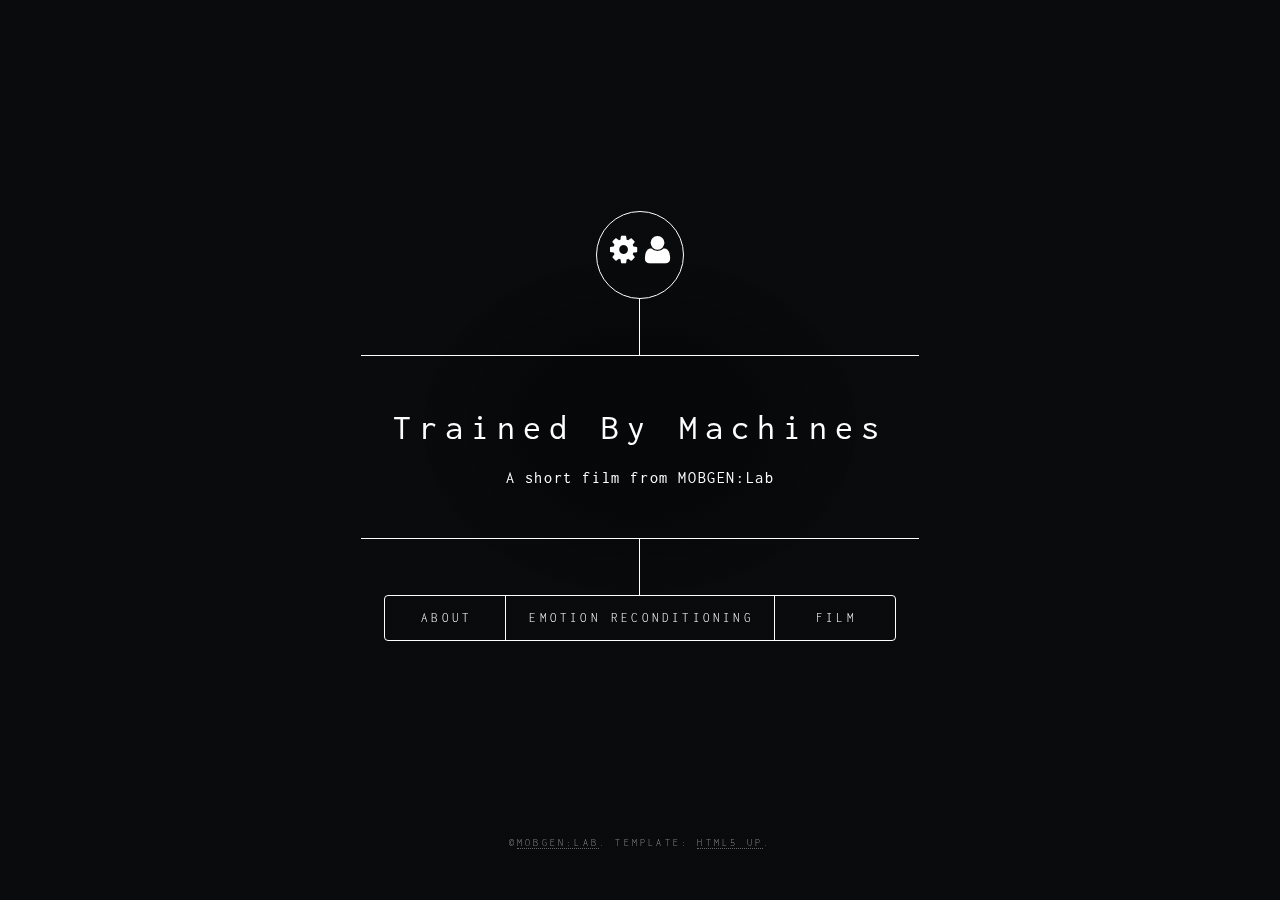
==== index.html @ 0cbb56ca "[Add] Twitter preview" ====
<!DOCTYPE HTML>
<!--
	Dimension by HTML5 UP
	html5up.net | @ajlkn
	Free for personal and commercial use under the CCA 3.0 license (html5up.net/license)
-->
<html>

<head>
	<title>Trained By Machines</title>
	<!-- META -->
	  <meta name="viewport" content="width=device-width, initial-scale=1.0">
	  <meta name="description" content="Kesson's website">

	  <!-- Facebook -->
	  <meta property="og:title" content="Trained By Machines" />
	  <meta property="og:url" content="https://mobgen.com/trainedbymachines" />
	  <meta property="og:site_name" content="Trained By Machines" />
	  <meta property="og:type" content="website" />
	  <meta property="og:description" content="A Short Film from MOBGEN:Lab. Machines have developed sophisticated human learning algorithms to retrain humans to have emotions." />
	  <meta property="og:image" content="https://mobgen.com/trainedbymachines/images/preview.png" />

		<!-- Twitter -->
		<meta name="twitter:card" content="Trained By Machines" />
		<meta name="twitter:site" content="https://mobgen.com/trainedbymachines" />
		<meta name="twitter:title" content="Trained By Machines" />
		<meta name="twitter:description" content="A Short Film from MOBGEN:Lab. Machines have developed sophisticated human learning algorithms to retrain humans to have emotions." />
		<meta name="twitter:image" content="https://mobgen.com/trainedbymachines/images/preview.png" />
	<link rel="stylesheet" href="assets/css/main.css" />
	<!--[if lte IE 9]><link rel="stylesheet" href="assets/css/ie9.css" /><![endif]-->
	<noscript><link rel="stylesheet" href="assets/css/noscript.css" /></noscript>
</head>

<body>

	<!-- Scripts -->
	<script src="assets/js/jquery.min.js"></script>
	<script src="assets/js/skel.min.js"></script>
	<script src="assets/js/util.js"></script>
	<script src="assets/js/main.js"></script>

		<!-- IMPORT SCRIPTS RELATING TO EMOTION RECOGINITION -->
		<script src="./js/libs/utils.js"></script>
		<script src="./js/clmtrackr.js"></script>
		<script src="./js/model_pca_20_svm.js"></script>
		<script src="./js/libs/Stats.js"></script>
		<script src="./js/libs/d3.min.js"></script>
		<script src="./js/emotion_classifier.js"></script>
		<script src="./js/emotionmodel.js"></script>


	<!-- Wrapper -->
	<div id="wrapper">

		<!-- Header -->
		<header id="header">
			<div class="logo">
				<span class="icon fa fa-gear fa-spin"></span>
				<!-- <span class="icon fa fa-gear fa-spin"></span> -->
				<span class="icon fa fa-user"></span>

			</div>
			<div class="content">
				<div class="inner">
					<h1>Trained By Machines</h1>
					<h3>A short film from MOBGEN:Lab</h3>
				</div>
			</div>
			<nav>
				<ul>
					<li><a href="#intro">About</a></li>
					<li><a href="#work">Emotion Reconditioning</a></li>
					<li><a href="#about">Film</a></li>
					<!-- <li><a href="#elements">Elements</a></li> -->
				</ul>
			</nav>
		</header>

		<!-- Main -->
		<div id="main">

			<!-- Intro -->
			<article id="intro">
				<h2 class="major">About</h2>
				<span class="image main"><img src="./images/_untitled1.gif" alt="" /></span>
				<p>The future is cold and emotionless. Love is dead. No children have been born in over twenty years. The world is run with ruthless efficiency by intelligent machines. Machines who owe their origin to the early history of machine learning research.
					These machines quickly surpassed humanity and roles began to reverse. Humans started learning from machines. But learning from machines made humans forget their origins. With the aid of machines humans became more intelligent than ever before. However,
					this was at the expense of the creative and emotional side of humanity. Humans forgot what it meant to truly perceive the world. </p>
				<p>In response to this, the machines started researching solutions and developed the field of Human Learning. Artist and scientist machines began experimenting with human learning algorithms to reintroduce creativity and emotion to humanity. What you
					are about to witness is the first of these human learning trials. An algorithm has been devised that subjects the human to a short training procedure. The training lasts for seconds, but for the participant years have passed. </p>
				<h2> About MOBGEN:Lab </h2>
				<p>MOBGEN:Lab is the research & development division of MOBGEN, set up to investigate disruptive innovation with a focus on mobile technology and interface. We have the ambitious aim to identify and map the trends across the design industry that will create changes
					in the way we interact with brands, products and places. We aim to push the boundaries, to be the visionaries not the followers.</p>
				<p> The idea for this film was developed in MOBGEN:Lab over conversations about the future of Machine Learning and Artificial intelligence. The film aims to provoke questions about the direction technology is leading us. </p>
				<h2>Links</h2>
				<a href="http://mobgen.com/">mobgen.com</a>
				<a href="http://kesson.io">kesson.io </a>
				<a href="http://tothepoweroftom.com">tothepoweroftom.com </a>
				<span class="image main"><img src="images/MobgenLab_logo-animation_v1.gif" alt="" /></span>

			</article>

			<!-- Work -->
			<article id="work">
				<h2 class="align-center">EPILEPSY WARNING: STROBOSCOPIC EFFECTS</h2>
				<video id="videoel" class="center" width="400" height="300" preload="auto" loop playsinline autoplay></video>
				<canvas hidden id="overlay"  class="center" width="0" height="0"></canvas>

					<!-- <div id="emotion_icons">
						<img class="emotion_icon" id="icon1" src="./media/icon_angry.png">
						<img class="emotion_icon" id="icon2" src="./media/icon_sad.png">
						<img class="emotion_icon" id="icon3" src="./media/icon_surprised.png">
						<img class="emotion_icon" id="icon4" src="./media/icon_happy.png">
					</div> -->
					<h3 class="align-center" id="emotion">Please look into your camera and click Start Reconditioning.</h3>
				<div id="controls">
					<input class="btn" type="button" value="wait, loading video" disabled="disabled" onclick="startVideo()" id="startbutton"></input>
				</div>
				<script>
					var vid = document.getElementById('videoel');
					var vid_width = vid.width;
					var vid_height = vid.height;
					var overlay = document.getElementById('overlay');
					var overlayCC = overlay.getContext('2d');
					var emotionText = document.getElementById('emotion');
					var texts = ['angry', 'sad', 'surprised', 'happy', 'emotionless']
					var timer;
					var requestId;
					var counter = 0;

					/********** check and set up video/webcam **********/

					function enablestart() {
						var startbutton = document.getElementById('startbutton');
						startbutton.value = "start reconditioning";
						startbutton.disabled = null;

					}



					function adjustVideoProportions() {
						// resize overlay and video if proportions are different
						// keep same height, just change width
						var proportion = vid.videoWidth / vid.videoHeight;
						vid_width = Math.round(vid_height * proportion);
						vid.width = vid_width;
						overlay.width = 0;

					}

					function gumSuccess(stream) {
						// add camera stream if getUserMedia succeeded

						if ("srcObject" in vid) {
							vid.srcObject = stream;
						} else {
							vid.src = (window.URL && window.URL.createObjectURL(stream));
						}
						vid.onloadedmetadata = function() {
							adjustVideoProportions();
							vid.play();
						}
						vid.onresize = function() {
							adjustVideoProportions();
							if (trackingStarted) {
								ctrack.stop();
								ctrack.reset();
								ctrack.start(vid);
							}
						}
					}

					function gumFail() {
						alert("There was some problem trying to fetch video from your webcam. If you have a webcam, please make sure to accept when the browser asks for access to your webcam.");
					}

					navigator.getUserMedia = navigator.getUserMedia || navigator.webkitGetUserMedia || navigator.mozGetUserMedia || navigator.msGetUserMedia;
					window.URL = window.URL || window.webkitURL || window.msURL || window.mozURL;

					// check for camerasupport
					if (navigator.mediaDevices) {
						navigator.mediaDevices.getUserMedia({
							video: true
						}).then(gumSuccess).catch(gumFail);
					} else if (navigator.getUserMedia) {
						navigator.getUserMedia({
							video: true
						}, gumSuccess, gumFail);
					} else {
						alert("The Emotion Reconditioning demo depends on getUserMedia, which your browser does not seem to support. If you'd like to undergo emotional reconditioning please use Google Chrome, otherwise enjoy the rest of the website!");
					}

					vid.addEventListener('canplay', enablestart, false);

					/*********** setup of emotion detection *************/

					// set eigenvector 9 and 11 to not be regularized. This is to better detect motion of the eyebrows
					pModel.shapeModel.nonRegularizedVectors.push(9);
					pModel.shapeModel.nonRegularizedVectors.push(11);

					var ctrack = new clm.tracker({
						useWebGL: true
					});
					ctrack.init(pModel);
					var trackingStarted = false;

					function startVideo() {
						var startbutton = document.getElementById('controls');
						startbutton.style.visiblity = 'hidden';
						// start video
						timer = setTimeout(function() {

							ctrack.stop();
							ctrack.reset();
							trackingStarted = false;
							// document.getElementById('gears').style.visiblity = 'hidden'

  						window.location.href = "reconditioning.html";
						}, 7000)
						vid.play();
						// start tracking
						ctrack.start(vid);
						trackingStarted = true;
						// start loop to draw face
						drawLoop();
					}

					function drawLoop() {
						counter += 1;
						requestAnimFrame(drawLoop);
						if(counter % 25 == 0){
							vid.style.filter = "invert(0%) grayscale(100%)";

						} else {
							vid.style.filter = "invert(100%) grayscale(100%)";

						}
						overlayCC.clearRect(0, 0, vid_width/2, vid_height/2);
						//psrElement.innerHTML = "score :" + ctrack.getScore().toFixed(4);
						if (ctrack.getCurrentPosition()) {
							ctrack.draw(overlay);
						}
						var cp = ctrack.getCurrentParameters();
						var totEm = 0.0;
						var er = ec.meanPredict(cp);
						// console.log(er);
						if (er) {
							updateData(er);
							totEm = totalEmotion(er);
							if (totEm < 0.3) {
								emotionText.innerHTML = 'You are feeling ' + texts[4];
								// document.getElementById('icon' + (1)).style.visibility = 'hidden';
								// document.getElementById('icon' + (3)).style.visibility = 'hidden';
								// document.getElementById('icon' + (2)).style.visibility = 'hidden';
								// document.getElementById('icon' + (4)).style.visibility = 'hidden';


							} else {
								for (var i = 0; i < er.length; i++) {
									if (er[i].value > 0.3) {
										// document.getElementById('icon' + (i + 1)).style.visibility = 'visible';
										emotionText.innerHTML = 'You are feeling ' + er[i].emotion;
									} else {
										// document.getElementById('icon' + (i + 1)).style.visibility = 'hidden';

									}
								}
							}

						}
					}

					function totalEmotion(er) {
						var eacc = 0.0;
						for (var i = 0; i < er.length; i++) {
							eacc += er[i].value;
						}
						return eacc / 4.0;
					}

					// delete emotionModel['disgusted'];
					// delete emotionModel['fear'];
					var ec = new emotionClassifier();
					ec.init(emotionModel);
					var emotionData = ec.getBlank();

					/************ d3 code for barchart *****************/

					var margin = {
							top: 20,
							right: 20,
							bottom: 10,
							left: 40
						},
						width = 400 - margin.left - margin.right,
						height = 100 - margin.top - margin.bottom;

					var barWidth = 30;

					var formatPercent = d3.format(".0%");

					var x = d3.scale.linear()
						.domain([0, ec.getEmotions().length]).range([margin.left, width + margin.left]);

					var y = d3.scale.linear()
						.domain([0, 1]).range([0, height]);

					var svg = d3.select("#emotion_chart").append("svg")
						.attr("width", width + margin.left + margin.right)
						.attr("height", height + margin.top + margin.bottom)

					svg.selectAll("rect").
					data(emotionData).
					enter().
					append("svg:rect").
					attr("x", function(datum, index) {
						return x(index);
					}).
					attr("y", function(datum) {
						return height - y(datum.value);
					}).
					attr("height", function(datum) {
						return y(datum.value);
					}).
					attr("width", barWidth).
					attr("fill", "#2d578b");

					svg.selectAll("text.labels").
					data(emotionData).
					enter().
					append("svg:text").
					attr("x", function(datum, index) {
						return x(index) + barWidth;
					}).
					attr("y", function(datum) {
						return height - y(datum.value);
					}).
					attr("dx", -barWidth / 2).
					attr("dy", "1.2em").
					attr("text-anchor", "middle").
					text(function(datum) {
						return datum.value;
					}).
					attr("fill", "white").
					attr("class", "labels");

					svg.selectAll("text.yAxis").
					data(emotionData).
					enter().append("svg:text").
					attr("x", function(datum, index) {
						return x(index) + barWidth;
					}).
					attr("y", height).
					attr("dx", -barWidth / 2).
					attr("text-anchor", "middle").
					attr("style", "font-size: 12").
					text(function(datum) {
						return datum.emotion;
					}).
					attr("transform", "translate(0, 18)").
					attr("class", "yAxis");

					function updateData(data) {
						// update
						var rects = svg.selectAll("rect")
							.data(data)
							.attr("y", function(datum) {
								return height - y(datum.value);
							})
							.attr("height", function(datum) {
								return y(datum.value);
							});
						var texts = svg.selectAll("text.labels")
							.data(data)
							.attr("y", function(datum) {
								return height - y(datum.value);
							})
							.text(function(datum) {
								return datum.value.toFixed(1);
							});

						// enter
						rects.enter().append("svg:rect");
						texts.enter().append("svg:text");

						// exit
						rects.exit().remove();
						texts.exit().remove();
					}
				</script>

			</article>

			<!-- About -->
			<article id="about">
				<h2 class="major">Trained By Machines</h2>
				<style>.embed-container { position: relative; padding-bottom: 56.25%; height: 0; overflow: hidden; max-width: 100%; height: auto; } .embed-container iframe, .embed-container object, .embed-container embed { position: absolute; top: 0; left: 0; width: 100%; height: 100%; }</style>
				<div class='embed-container'><iframe src="https://player.vimeo.com/video/241888886?color=ffffff&portrait=0" width="512" height="288" frameborder="0" webkitallowfullscreen mozallowfullscreen allowfullscreen></iframe></div>

				<p><a href="https://vimeo.com/241888886">Trained By Machines - A short film by MOBGEN:Lab</a> from <a href="https://vimeo.com/user73877908">MOBGEN:Lab</a> on <a href="https://vimeo.com">Vimeo</a>.</p>
			</article>

			<!-- Contact -->
			<article id="contact">
				<h5 class="major">You need reconditioning!</h2>

			</article>

			<!-- Elements -->
			<article id="elements">
				<h2 class="major">Elements</h2>

				<section>
					<h3 class="major">Text</h3>
					<p>This is <b>bold</b> and this is <strong>strong</strong>. This is <i>italic</i> and this is <em>emphasized</em>. This is <sup>superscript</sup> text and this is <sub>subscript</sub> text. This is <u>underlined</u> and this is code: <code>for (;;) { ... }</code>.
						Finally, <a href="#">this is a link</a>.</p>
					<hr />
					<h2>Heading Level 2</h2>
					<h3>Heading Level 3</h3>
					<h4>Heading Level 4</h4>
					<h5>Heading Level 5</h5>
					<h6>Heading Level 6</h6>
					<hr />
					<h4>Blockquote</h4>
					<blockquote>Fringilla nisl. Donec accumsan interdum nisi, quis tincidunt felis sagittis eget tempus euismod. Vestibulum ante ipsum primis in faucibus vestibulum. Blandit adipiscing eu felis iaculis volutpat ac adipiscing accumsan faucibus. Vestibulum ante ipsum
						primis in faucibus lorem ipsum dolor sit amet nullam adipiscing eu felis.</blockquote>
					<h4>Preformatted</h4>
					<pre><code>i = 0;

while (!deck.isInOrder()) {
    print 'Iteration ' + i;
    deck.shuffle();
    i++;
}

print 'It took ' + i + ' iterations to sort the deck.';</code></pre>
				</section>

				<section>
					<h3 class="major">Lists</h3>

					<h4>Unordered</h4>
					<ul>
						<li>Dolor pulvinar etiam.</li>
						<li>Sagittis adipiscing.</li>
						<li>Felis enim feugiat.</li>
					</ul>

					<h4>Alternate</h4>
					<ul class="alt">
						<li>Dolor pulvinar etiam.</li>
						<li>Sagittis adipiscing.</li>
						<li>Felis enim feugiat.</li>
					</ul>

					<h4>Ordered</h4>
					<ol>
						<li>Dolor pulvinar etiam.</li>
						<li>Etiam vel felis viverra.</li>
						<li>Felis enim feugiat.</li>
						<li>Dolor pulvinar etiam.</li>
						<li>Etiam vel felis lorem.</li>
						<li>Felis enim et feugiat.</li>
					</ol>
					<h4>Icons</h4>
					<ul class="icons">
						<li><a href="#" class="icon fa-twitter"><span class="label">Twitter</span></a></li>
						<li><a href="#" class="icon fa-facebook"><span class="label">Facebook</span></a></li>
						<li><a href="#" class="icon fa-instagram"><span class="label">Instagram</span></a></li>
						<li><a href="#" class="icon fa-github"><span class="label">Github</span></a></li>
					</ul>

					<h4>Actions</h4>
					<ul class="actions">
						<li><a href="#" class="button special">Default</a></li>
						<li><a href="#" class="button">Default</a></li>
					</ul>
					<ul class="actions vertical">
						<li><a href="#" class="button special">Default</a></li>
						<li><a href="#" class="button">Default</a></li>
					</ul>
				</section>

				<section>
					<h3 class="major">Table</h3>
					<h4>Default</h4>
					<div class="table-wrapper">
						<table>
							<thead>
								<tr>
									<th>Name</th>
									<th>Description</th>
									<th>Price</th>
								</tr>
							</thead>
							<tbody>
								<tr>
									<td>Item One</td>
									<td>Ante turpis integer aliquet porttitor.</td>
									<td>29.99</td>
								</tr>
								<tr>
									<td>Item Two</td>
									<td>Vis ac commodo adipiscing arcu aliquet.</td>
									<td>19.99</td>
								</tr>
								<tr>
									<td>Item Three</td>
									<td> Morbi faucibus arcu accumsan lorem.</td>
									<td>29.99</td>
								</tr>
								<tr>
									<td>Item Four</td>
									<td>Vitae integer tempus condimentum.</td>
									<td>19.99</td>
								</tr>
								<tr>
									<td>Item Five</td>
									<td>Ante turpis integer aliquet porttitor.</td>
									<td>29.99</td>
								</tr>
							</tbody>
							<tfoot>
								<tr>
									<td colspan="2"></td>
									<td>100.00</td>
								</tr>
							</tfoot>
						</table>
					</div>

					<h4>Alternate</h4>
					<div class="table-wrapper">
						<table class="alt">
							<thead>
								<tr>
									<th>Name</th>
									<th>Description</th>
									<th>Price</th>
								</tr>
							</thead>
							<tbody>
								<tr>
									<td>Item One</td>
									<td>Ante turpis integer aliquet porttitor.</td>
									<td>29.99</td>
								</tr>
								<tr>
									<td>Item Two</td>
									<td>Vis ac commodo adipiscing arcu aliquet.</td>
									<td>19.99</td>
								</tr>
								<tr>
									<td>Item Three</td>
									<td> Morbi faucibus arcu accumsan lorem.</td>
									<td>29.99</td>
								</tr>
								<tr>
									<td>Item Four</td>
									<td>Vitae integer tempus condimentum.</td>
									<td>19.99</td>
								</tr>
								<tr>
									<td>Item Five</td>
									<td>Ante turpis integer aliquet porttitor.</td>
									<td>29.99</td>
								</tr>
							</tbody>
							<tfoot>
								<tr>
									<td colspan="2"></td>
									<td>100.00</td>
								</tr>
							</tfoot>
						</table>
					</div>
				</section>

				<section>
					<h3 class="major">Buttons</h3>
					<ul class="actions">
						<li><a href="#" class="button special">Special</a></li>
						<li><a href="#" class="button">Default</a></li>
					</ul>
					<ul class="actions">
						<li><a href="#" class="button">Default</a></li>
						<li><a href="#" class="button small">Small</a></li>
					</ul>
					<ul class="actions">
						<li><a href="#" class="button special icon fa-download">Icon</a></li>
						<li><a href="#" class="button icon fa-download">Icon</a></li>
					</ul>
					<ul class="actions">
						<li><span class="button special disabled">Disabled</span></li>
						<li><span class="button disabled">Disabled</span></li>
					</ul>
				</section>

				<section>
					<h3 class="major">Form</h3>
					<form method="post" action="#">
						<div class="field half first">
							<label for="demo-name">Name</label>
							<input type="text" name="demo-name" id="demo-name" value="" placeholder="Jane Doe" />
						</div>
						<div class="field half">
							<label for="demo-email">Email</label>
							<input type="email" name="demo-email" id="demo-email" value="" placeholder="jane@untitled.tld" />
						</div>
						<div class="field">
							<label for="demo-category">Category</label>
							<div class="select-wrapper">
								<select name="demo-category" id="demo-category">
													<option value="">-</option>
													<option value="1">Manufacturing</option>
													<option value="1">Shipping</option>
													<option value="1">Administration</option>
													<option value="1">Human Resources</option>
												</select>
							</div>
						</div>
						<div class="field half first">
							<input type="radio" id="demo-priority-low" name="demo-priority" checked>
							<label for="demo-priority-low">Low</label>
						</div>
						<div class="field half">
							<input type="radio" id="demo-priority-high" name="demo-priority">
							<label for="demo-priority-high">High</label>
						</div>
						<div class="field half first">
							<input type="checkbox" id="demo-copy" name="demo-copy">
							<label for="demo-copy">Email me a copy</label>
						</div>
						<div class="field half">
							<input type="checkbox" id="demo-human" name="demo-human" checked>
							<label for="demo-human">Not a robot</label>
						</div>
						<div class="field">
							<label for="demo-message">Message</label>
							<textarea name="demo-message" id="demo-message" placeholder="Enter your message" rows="6"></textarea>
						</div>
						<ul class="actions">
							<li><input type="submit" value="Send Message" class="special" /></li>
							<li><input type="reset" value="Reset" /></li>
						</ul>
					</form>
				</section>

			</article>

		</div>

		<!-- Footer -->
		<footer id="footer">
			<p class="copyright">&copy;<a href="https://www.mobgen.com">MOBGEN:Lab</a>. Template: <a href="https://html5up.net">HTML5 UP</a>.</p>
		</footer>

	</div>

	<!-- BG -->
	<div id="bg"></div>



</body>

</html>
---- assets/css/main.css ----
@import url(font-awesome.min.css);
@import url('https://fonts.googleapis.com/css?family=Inconsolata|Montserrat');

/*
	Dimension by HTML5 UP
	html5up.net | @ajlkn
	Free for personal and commercial use under the CCA 3.0 license (html5up.net/license)
*/

/* Reset */

	html, body, div, span, applet, object, iframe, h1, h2, h3, h4, h5, h6, p, blockquote, pre, a, abbr, acronym, address, big, cite, code, del, dfn, em, img, ins, kbd, q, s, samp, small, strike, strong, sub, sup, tt, var, b, u, i, center, dl, dt, dd, ol, ul, li, fieldset, form, label, legend, table, caption, tbody, tfoot, thead, tr, th, td, article, aside, canvas, details, embed, figure, figcaption, footer, header, hgroup, menu, nav, output, ruby, section, summary, time, mark, audio, video {
		margin: 0;
		padding: 0;
		border: 0;
		font-size: 100%;
		font: inherit;
		vertical-align: baseline;
	}

	article, aside, details, figcaption, figure, footer, header, hgroup, menu, nav, section {
		display: block;
	}

	body {
		line-height: 1;
	}

	ol, ul {
		list-style: none;
	}

	blockquote, q {
		quotes: none;
	}

	blockquote:before, blockquote:after, q:before, q:after {
		content: '';
		content: none;
	}

	table {
		border-collapse: collapse;
		border-spacing: 0;
	}

	body {
		-webkit-text-size-adjust: none;
	}

/* Box Model */

	*, *:before, *:after {
		-moz-box-sizing: border-box;
		-webkit-box-sizing: border-box;
		box-sizing: border-box;
	}

/* Basic */

	@-ms-viewport {
		width: device-width;
	}

	@media screen and (max-width: 480px) {

		html, body {
			min-width: 320px;
		}

	}

	body {
		background: #1b1f22;
	}

		body.is-loading *, body.is-loading *:before, body.is-loading *:after, body.is-switching *, body.is-switching *:before, body.is-switching *:after {
			-moz-animation: none !important;
			-webkit-animation: none !important;
			-ms-animation: none !important;
			animation: none !important;
			-moz-transition: none !important;
			-webkit-transition: none !important;
			-ms-transition: none !important;
			transition: none !important;
			-moz-transition-delay: none !important;
			-webkit-transition-delay: none !important;
			-ms-transition-delay: none !important;
			transition-delay: none !important;
		}

/* Type */

	html {
		font-size: 16pt;
	}

		@media screen and (max-width: 1680px) {

			html {
				font-size: 12pt;
			}

		}

		@media screen and (max-width: 736px) {

			html {
				font-size: 11pt;
			}

		}

		@media screen and (max-width: 360px) {

			html {
				font-size: 10pt;
			}

		}

	body, input, select, textarea {
		color: #ffffff;
		font-family: "Inconsolata", sans-serif;
		font-weight: 300;
		font-size: 1rem;
		line-height: 1.65;
	}

	a {
		-moz-transition: color 0.2s ease-in-out, background-color 0.2s ease-in-out, border-bottom-color 0.2s ease-in-out;
		-webkit-transition: color 0.2s ease-in-out, background-color 0.2s ease-in-out, border-bottom-color 0.2s ease-in-out;
		-ms-transition: color 0.2s ease-in-out, background-color 0.2s ease-in-out, border-bottom-color 0.2s ease-in-out;
		transition: color 0.2s ease-in-out, background-color 0.2s ease-in-out, border-bottom-color 0.2s ease-in-out;
		border-bottom: dotted 1px rgba(255, 255, 255, 0.5);
		text-decoration: none;
		color: inherit;
	}

		a:hover {
			border-bottom-color: transparent;
		}

	strong, b {
		color: #ffffff;
		font-weight: 600;
	}

	em, i {
		font-style: italic;

	}

	p {
		margin: 0 0 2rem 0;
		font-family: 'Inconsolata', monospace;
		font-weight: 200;


	}

	h1, h2, h3, h4, h5, h6 {
		color: #ffffff;
		font-family: 'Inconsolata', monospace;

		font-weight: 400;
		line-height: 1.5;
		margin: 0 0 1rem 0;
		letter-spacing: 0.1rem;
	}

		h1 a, h2 a, h3 a, h4 a, h5 a, h6 a {
			color: inherit;
			text-decoration: none;
		}

		h1.major, h2.major, h3.major, h4.major, h5.major, h6.major {
			border-bottom: solid 1px #ffffff;
			width: -moz-max-content;
			width: -webkit-max-content;
			width: -ms-max-content;
			width: max-content;
			padding-bottom: 0.5rem;
			margin: 0 0 1rem 0;
		}

	h1 {
		font-size: 2.25rem;
		font-family: 'Inconsolata', monospace;

		line-height: 1.3;
		letter-spacing: 0.5rem;
	}

	h2 {
		font-size: 1.5rem;
		line-height: 1.4;
		letter-spacing: 0.5rem;
	}

	h3 {
		font-size: 1rem;
	}

	h4 {
		font-size: 0.8rem;
	}

	h5 {
		font-size: 0.7rem;
	}

	h6 {
		font-size: 0.6rem;
	}

	@media screen and (max-width: 736px) {

		h1 {
			font-size: 1.75rem;
			line-height: 1.4;
		}

		h2 {
			font-size: 1.25em;
			line-height: 1.5;
		}

	}

	sub {
		font-size: 0.8rem;
		position: relative;
		top: 0.5rem;
	}

	sup {
		font-size: 0.8rem;
		position: relative;
		top: -0.5rem;
	}

	blockquote {
		border-left: solid 4px #ffffff;
		font-style: italic;
		margin: 0 0 2rem 0;
		padding: 0.5rem 0 0.5rem 2rem;
	}

	code {
		background: rgba(255, 255, 255, 0.075);
		border-radius: 4px;
		font-family: "Courier New", monospace;
		font-size: 0.9rem;
		margin: 0 0.25rem;
		padding: 0.25rem 0.65rem;
	}

	pre {
		-webkit-overflow-scrolling: touch;
		font-family: "Courier New", monospace;
		font-size: 0.9rem;
		margin: 0 0 2rem 0;
	}

		pre code {
			display: block;
			line-height: 1.75;
			padding: 1rem 1.5rem;
			overflow-x: auto;
		}

	hr {
		border: 0;
		border-bottom: solid 1px #ffffff;
		margin: 2.75rem 0;
	}

	.align-left {
		text-align: left;
	}

	.center {

		margin-left: auto;
    margin-right: auto;
    display: block

		}

	.align-center {
		text-align: center;
	}

	.align-right {
		text-align: right;
	}

/* Form */

	form {
		margin: 0 0 2.5rem 0;
	}

		form .field {
			margin: 0 0 1.5rem 0;
		}

			form .field.half {
				width: 50%;
				float: left;
				padding: 0 0 0 0.75rem;
			}

				form .field.half.first {
					padding: 0 0.75rem 0 0;
				}

		form > .actions {
			margin: 1.875rem 0 0 0 !important;
		}

		@media screen and (max-width: 736px) {

			form .field {
				margin: 0 0 1.125rem 0;
			}

				form .field.half {
					padding: 0 0 0 0.5625rem;
				}

					form .field.half.first {
						padding: 0 0.5625rem 0 0;
					}

			form > .actions {
				margin: 1.5rem 0 0 0 !important;
			}

		}

		@media screen and (max-width: 480px) {

			form .field.half {
				width: 100%;
				float: none;
				padding: 0;
			}

				form .field.half.first {
					padding: 0;
				}

		}

	label {
		color: #ffffff;
		display: block;
		font-size: 0.8rem;
		font-weight: 300;
		letter-spacing: 0.2rem;
		line-height: 1.5;
		margin: 0 0 1rem 0;
		text-transform: uppercase;
	}

	input[type="text"],
	input[type="password"],
	input[type="email"],
	input[type="tel"],
	select,
	textarea {
		-moz-appearance: none;
		-webkit-appearance: none;
		-ms-appearance: none;
		appearance: none;
		-moz-transition: border-color 0.2s ease-in-out, box-shadow 0.2s ease-in-out, background-color 0.2s ease-in-out;
		-webkit-transition: border-color 0.2s ease-in-out, box-shadow 0.2s ease-in-out, background-color 0.2s ease-in-out;
		-ms-transition: border-color 0.2s ease-in-out, box-shadow 0.2s ease-in-out, background-color 0.2s ease-in-out;
		transition: border-color 0.2s ease-in-out, box-shadow 0.2s ease-in-out, background-color 0.2s ease-in-out;
		background: transparent;
		border-radius: 4px;
		border: solid 1px #ffffff;
		color: inherit;
		display: block;
		outline: 0;
		padding: 0 1rem;
		text-decoration: none;
		width: 100%;
	}

		input[type="text"]:invalid,
		input[type="password"]:invalid,
		input[type="email"]:invalid,
		input[type="tel"]:invalid,
		select:invalid,
		textarea:invalid {
			box-shadow: none;
		}

		input[type="text"]:focus,
		input[type="password"]:focus,
		input[type="email"]:focus,
		input[type="tel"]:focus,
		select:focus,
		textarea:focus {
			background: rgba(255, 255, 255, 0.075);
			border-color: #ffffff;
			box-shadow: 0 0 0 1px #ffffff;
		}

	select option {
		background: #1b1f22;
		color: #ffffff;
	}

	.select-wrapper {
		text-decoration: none;
		display: block;
		position: relative;
	}

		.select-wrapper:before {
			-moz-osx-font-smoothing: grayscale;
			-webkit-font-smoothing: antialiased;
			font-family: FontAwesome;
			font-style: normal;
			font-weight: normal;
			text-transform: none !important;
		}

		.select-wrapper:before {
			color: #ffffff;
			content: '\f107';
			display: block;
			height: 2.75rem;
			line-height: calc(2.75rem + 0em);
			pointer-events: none;
			position: absolute;
			right: 0;
			text-align: center;
			top: 0;
			width: 2.75rem;
		}

		.select-wrapper select::-ms-expand {
			display: none;
		}

	input[type="text"],
	input[type="password"],
	input[type="email"],
	select {
		height: 2.75rem;
	}

	textarea {
		padding: 0.75rem 1rem;
	}

	input[type="checkbox"],
	input[type="radio"] {
		-moz-appearance: none;
		-webkit-appearance: none;
		-ms-appearance: none;
		appearance: none;
		display: block;
		float: left;
		margin-right: -2rem;
		opacity: 0;
		width: 1rem;
		z-index: -1;
	}

		input[type="checkbox"] + label,
		input[type="radio"] + label {
			text-decoration: none;
			-moz-user-select: none;
			-webkit-user-select: none;
			-ms-user-select: none;
			user-select: none;
			color: #ffffff;
			cursor: pointer;
			display: inline-block;
			font-size: 0.8rem;
			font-weight: 300;
			margin: 0 0 0.5rem 0;
			padding-left: 2.65rem;
			padding-right: 0.75rem;
			position: relative;
		}

			input[type="checkbox"] + label:before,
			input[type="radio"] + label:before {
				-moz-osx-font-smoothing: grayscale;
				-webkit-font-smoothing: antialiased;
				font-family: FontAwesome;
				font-style: normal;
				font-weight: normal;
				text-transform: none !important;
			}

			input[type="checkbox"] + label:before,
			input[type="radio"] + label:before {
				-moz-transition: border-color 0.2s ease-in-out, box-shadow 0.2s ease-in-out, background-color 0.2s ease-in-out;
				-webkit-transition: border-color 0.2s ease-in-out, box-shadow 0.2s ease-in-out, background-color 0.2s ease-in-out;
				-ms-transition: border-color 0.2s ease-in-out, box-shadow 0.2s ease-in-out, background-color 0.2s ease-in-out;
				transition: border-color 0.2s ease-in-out, box-shadow 0.2s ease-in-out, background-color 0.2s ease-in-out;
				border-radius: 4px;
				border: solid 1px #ffffff;
				content: '';
				display: inline-block;
				height: 1.65rem;
				left: 0;
				line-height: calc(1.58125rem + 0em);
				position: absolute;
				text-align: center;
				top: -0.125rem;
				width: 1.65rem;
			}

		input[type="checkbox"]:checked + label:before,
		input[type="radio"]:checked + label:before {
			background: #ffffff !important;
			border-color: #ffffff !important;
			color: #1b1f22;
			content: '\f00c';
		}

		input[type="checkbox"]:focus + label:before,
		input[type="radio"]:focus + label:before {
			background: rgba(255, 255, 255, 0.075);
			border-color: #ffffff;
			box-shadow: 0 0 0 1px #ffffff;
		}

	input[type="checkbox"] + label:before {
		border-radius: 4px;
	}

	input[type="radio"] + label:before {
		border-radius: 100%;
	}

	::-webkit-input-placeholder {
		color: rgba(255, 255, 255, 0.5) !important;
		opacity: 1.0;
	}

	:-moz-placeholder {
		color: rgba(255, 255, 255, 0.5) !important;
		opacity: 1.0;
	}

	::-moz-placeholder {
		color: rgba(255, 255, 255, 0.5) !important;
		opacity: 1.0;
	}

	:-ms-input-placeholder {
		color: rgba(255, 255, 255, 0.5) !important;
		opacity: 1.0;
	}

	.formerize-placeholder {
		color: rgba(255, 255, 255, 0.5) !important;
		opacity: 1.0;
	}

/* Box */

	.box {
		border-radius: 4px;
		border: solid 1px #ffffff;
		margin-bottom: 2rem;
		padding: 1.5em;
	}

		.box > :last-child,
		.box > :last-child > :last-child,
		.box > :last-child > :last-child > :last-child {
			margin-bottom: 0;
		}

		.box.alt {
			border: 0;
			border-radius: 0;
			padding: 0;
		}

/* Icon */

	.icon {
		text-decoration: none;
		border-bottom: none;
		position: relative;
	}

		.icon:before {
			-moz-osx-font-smoothing: grayscale;
			-webkit-font-smoothing: antialiased;
			font-family: FontAwesome;
			font-style: normal;
			font-weight: normal;
			text-transform: none !important;
		}

		.icon > .label {
			display: none;
		}

/* Image */

	.image {
		border-radius: 4px;
		border: 0;
		display: inline-block;
		position: relative;
	}

		.image:before {
			-moz-pointer-events: none;
			-webkit-pointer-events: none;
			-ms-pointer-events: none;
			pointer-events: none;
			background-image: url("../../images/overlay.png");
			background-color: rgba(19, 21, 25, 0.5);
			border-radius: 4px;
			content: '';
			display: block;
			height: 100%;
			left: 0;
			opacity: 0.5;
			position: absolute;
			top: 0;
			width: 100%;
		}

		.image img {
			border-radius: 4px;
			display: block;
		}

		.image.left, .image.right {
			max-width: 40%;
		}

			.image.left img, .image.right img {
				width: 100%;
			}

		.image.left {
			float: left;
			padding: 0 1.5em 1em 0;
			top: 0.25em;
		}

		.image.right {
			float: right;
			padding: 0 0 1em 1.5em;
			top: 0.25em;
		}

		.image.fit {
			display: block;
			margin: 0 0 2rem 0;
			width: 100%;
		}

			.image.fit img {
				width: 100%;
			}

		.image.main {
			display: block;
			margin: 2.5rem 0;
			width: 100%;
		}

			.image.main img {
				width: 100%;
			}

		@media screen and (max-width: 736px) {

			.image.main {
				margin: 2rem 0;
			}

		}

		@media screen and (max-width: 480px) {

			.image.main {
				margin: 1.5rem 0;
			}

		}

/* List */

	ol {
		list-style: decimal;
		margin: 0 0 2rem 0;
		padding-left: 1.25em;
	}

		ol li {
			padding-left: 0.25em;
		}

	ul {
		list-style: disc;
		margin: 0 0 2rem 0;
		padding-left: 1em;
	}

		ul li {
			padding-left: 0.5em;
		}

		ul.alt {
			list-style: none;
			padding-left: 0;
		}

			ul.alt li {
				border-top: solid 1px #ffffff;
				padding: 0.5em 0;
			}

				ul.alt li:first-child {
					border-top: 0;
					padding-top: 0;
				}

		ul.icons {
			cursor: default;
			list-style: none;
			padding-left: 0;
		}

			ul.icons li {
				display: inline-block;
				padding: 0 0.75em 0 0;
			}

				ul.icons li:last-child {
					padding-right: 0;
				}

				ul.icons li a {
					border-radius: 100%;
					box-shadow: inset 0 0 0 1px #ffffff;
					display: inline-block;
					height: 2.25rem;
					line-height: 2.25rem;
					text-align: center;
					width: 2.25rem;
				}

					ul.icons li a:hover {
						background-color: rgba(255, 255, 255, 0.075);
					}

					ul.icons li a:active {
						background-color: rgba(255, 255, 255, 0.175);
					}

		ul.actions {
			cursor: default;
			list-style: none;
			padding-left: 0;
		}

			ul.actions li {
				display: inline-block;
				padding: 0 1rem 0 0;
				vertical-align: middle;
			}

				ul.actions li:last-child {
					padding-right: 0;
				}

			ul.actions.small li {
				padding: 0 0.5rem 0 0;
			}

			ul.actions.vertical li {
				display: block;
				padding: 1rem 0 0 0;
			}

				ul.actions.vertical li:first-child {
					padding-top: 0;
				}

				ul.actions.vertical li > * {
					margin-bottom: 0;
				}

			ul.actions.vertical.small li {
				padding: 0.5rem 0 0 0;
			}

				ul.actions.vertical.small li:first-child {
					padding-top: 0;
				}

			ul.actions.fit {
				display: table;
				margin-left: -1rem;
				padding: 0;
				table-layout: fixed;
				width: calc(100% + 1rem);
			}

				ul.actions.fit li {
					display: table-cell;
					padding: 0 0 0 1rem;
				}

					ul.actions.fit li > * {
						margin-bottom: 0;
					}

				ul.actions.fit.small {
					margin-left: -0.5rem;
					width: calc(100% + 0.5rem);
				}

					ul.actions.fit.small li {
						padding: 0 0 0 0.5rem;
					}

			@media screen and (max-width: 480px) {

				ul.actions {
					margin: 0 0 2rem 0;
				}

					ul.actions li {
						padding: 1rem 0 0 0;
						display: block;
						text-align: center;
						width: 100%;
					}

						ul.actions li:first-child {
							padding-top: 0;
						}

						ul.actions li > * {
							width: 100%;
							margin: 0 !important;
						}

							ul.actions li > *.icon:before {
								margin-left: -2em;
							}

					ul.actions.small li {
						padding: 0.5rem 0 0 0;
					}

						ul.actions.small li:first-child {
							padding-top: 0;
						}

			}

	dl {
		margin: 0 0 2rem 0;
	}

		dl dt {
			display: block;
			font-weight: 600;
			margin: 0 0 1rem 0;
		}

		dl dd {
			margin-left: 2rem;
		}

/* Table */

	.table-wrapper {
		-webkit-overflow-scrolling: touch;
		overflow-x: auto;
	}

	table {
		margin: 0 0 2rem 0;
		width: 100%;
	}

		table tbody tr {
			border: solid 1px #ffffff;
			border-left: 0;
			border-right: 0;
		}

			table tbody tr:nth-child(2n + 1) {
				background-color: rgba(255, 255, 255, 0.075);
			}

		table td {
			padding: 0.75em 0.75em;
		}

		table th {
			color: #ffffff;
			font-size: 0.9em;
			font-weight: 600;
			padding: 0 0.75em 0.75em 0.75em;
			text-align: left;
		}

		table thead {
			border-bottom: solid 2px #ffffff;
		}

		table tfoot {
			border-top: solid 2px #ffffff;
		}

		table.alt {
			border-collapse: separate;
		}

			table.alt tbody tr td {
				border: solid 1px #ffffff;
				border-left-width: 0;
				border-top-width: 0;
			}

				table.alt tbody tr td:first-child {
					border-left-width: 1px;
				}

			table.alt tbody tr:first-child td {
				border-top-width: 1px;
			}

			table.alt thead {
				border-bottom: 0;
			}

			table.alt tfoot {
				border-top: 0;
			}

/* Button */

	input[type="submit"],
	input[type="reset"],
	input[type="button"],
	button,
	.button {
		-moz-appearance: none;
		-webkit-appearance: none;
		-ms-appearance: none;
		appearance: none;
		-moz-transition: background-color 0.2s ease-in-out, color 0.2s ease-in-out;
		-webkit-transition: background-color 0.2s ease-in-out, color 0.2s ease-in-out;
		-ms-transition: background-color 0.2s ease-in-out, color 0.2s ease-in-out;
		transition: background-color 0.2s ease-in-out, color 0.2s ease-in-out;
		background-color: transparent;
		border-radius: 4px;
		border: 0;
		box-shadow: inset 0 0 0 1px #ffffff;
		color: #ffffff !important;
		cursor: pointer;
		display: inline-block;
		font-size: 0.8rem;
		font-weight: 300;
		height: 2.75rem;
		letter-spacing: 0.2rem;
		line-height: 2.75rem;
		outline: 0;
		padding: 0 1.25rem 0 1.35rem;
		text-align: center;
		text-decoration: none;
		text-transform: uppercase;
		white-space: nowrap;
	}

		input[type="submit"]:hover,
		input[type="reset"]:hover,
		input[type="button"]:hover,
		button:hover,
		.button:hover {
			background-color: rgba(255, 255, 255, 0.075);
		}

		input[type="submit"]:active,
		input[type="reset"]:active,
		input[type="button"]:active,
		button:active,
		.button:active {
			background-color: rgba(255, 255, 255, 0.175);
		}

		input[type="submit"].icon:before,
		input[type="reset"].icon:before,
		input[type="button"].icon:before,
		button.icon:before,
		.button.icon:before {
			margin-right: 0.5em;
		}

		input[type="submit"].fit,
		input[type="reset"].fit,
		input[type="button"].fit,
		button.fit,
		.button.fit {
			display: block;
			margin: 0 0 1rem 0;
			width: 100%;
		}

		input[type="submit"].special,
		input[type="reset"].special,
		input[type="button"].special,
		button.special,
		.button.special {
			background-color: #ffffff;
			color: #1b1f22 !important;
			font-weight: 600;
		}

		input[type="submit"].disabled, input[type="submit"]:disabled,
		input[type="reset"].disabled,
		input[type="reset"]:disabled,
		input[type="button"].disabled,
		input[type="button"]:disabled,
		button.disabled,
		button:disabled,
		.button.disabled,
		.button:disabled {
			-moz-pointer-events: none;
			-webkit-pointer-events: none;
			-ms-pointer-events: none;
			pointer-events: none;
			cursor: default;
			opacity: 0.25;
		}

	input[type="submit"],
	input[type="reset"],
	input[type="button"],
	button {
		line-height: calc(2.75rem - 2px);
	}

/* BG */

	#bg {
		-moz-transform: scale(1.0);
		-webkit-transform: scale(1.0);
		-ms-transform: scale(1.0);
		transform: scale(1.0);
		-webkit-backface-visibility: hidden;
		position: fixed;
		top: 0;
		left: 0;
		width: 100%;
		height: 100vh;
		z-index: 1;
	}

		#bg:before, #bg:after {
			content: '';
			display: block;
			position: absolute;
			top: 0;
			left: 0;
			width: 100%;
			height: 100%;
		}

		#bg:before {
			-moz-transition: background-color 2.5s ease-in-out;
			-webkit-transition: background-color 2.5s ease-in-out;
			-ms-transition: background-color 2.5s ease-in-out;
			transition: background-color 2.5s ease-in-out;
			-moz-transition-delay: 0.75s;
			-webkit-transition-delay: 0.75s;
			-ms-transition-delay: 0.75s;
			transition-delay: 0.75s;
			background-image: linear-gradient(to top, rgba(19, 21, 25, 0.5), rgba(19, 21, 25, 0.5)), url("../../images/overlay.png");
			background-size: auto, 256px 256px;
			background-position: center, center;
			background-repeat: no-repeat, repeat;
			z-index: 2;
		}

		#bg:after {
			-moz-transform: scale(1.125);
			-webkit-transform: scale(1.125);
			-ms-transform: scale(1.125);
			transform: scale(1.125);
			-moz-transition: -moz-transform 0.325s ease-in-out, -moz-filter 0.325s ease-in-out;
			-webkit-transition: -webkit-transform 0.325s ease-in-out, -webkit-filter 0.325s ease-in-out;
			-ms-transition: -ms-transform 0.325s ease-in-out, -ms-filter 0.325s ease-in-out;
			transition: transform 0.325s ease-in-out, filter 0.325s ease-in-out;
			background-image: url("../../images/bg.jpg");
			background-position: center;
			background-size: cover;
			background-repeat: no-repeat;
			z-index: 1;
		}

		body.is-article-visible #bg:after {
			-moz-transform: scale(1.0825);
			-webkit-transform: scale(1.0825);
			-ms-transform: scale(1.0825);
			transform: scale(1.0825);
			-moz-filter: blur(0.2rem);
			-webkit-filter: blur(0.2rem);
			-ms-filter: blur(0.2rem);
			filter: blur(0.2rem);
		}

		body.is-loading #bg:before {
			background-color: #000000;
		}

/* Wrapper */

	#wrapper {
		display: -moz-flex;
		display: -webkit-flex;
		display: -ms-flex;
		display: flex;
		-moz-flex-direction: column;
		-webkit-flex-direction: column;
		-ms-flex-direction: column;
		flex-direction: column;
		-moz-align-items: center;
		-webkit-align-items: center;
		-ms-align-items: center;
		align-items: center;
		-moz-justify-content: space-between;
		-webkit-justify-content: space-between;
		-ms-justify-content: space-between;
		justify-content: space-between;
		position: relative;
		min-height: 100vh;
		width: 100%;
		padding: 4rem 2rem;
		z-index: 3;
	}

		#wrapper:before {
			content: '';
			display: block;
		}

		@media screen and (max-width: 1680px) {

			#wrapper {
				padding: 3rem 2rem;
			}

		}

		@media screen and (max-width: 736px) {

			#wrapper {
				padding: 2rem 1rem;
			}

		}

		@media screen and (max-width: 480px) {

			#wrapper {
				padding: 1rem;
			}

		}

/* Header */

	#header {
		display: -moz-flex;
		display: -webkit-flex;
		display: -ms-flex;
		display: flex;
		-moz-flex-direction: column;
		-webkit-flex-direction: column;
		-ms-flex-direction: column;
		flex-direction: column;
		-moz-align-items: center;
		-webkit-align-items: center;
		-ms-align-items: center;
		align-items: center;
		-moz-transition: -moz-transform 0.325s ease-in-out, -moz-filter 0.325s ease-in-out, opacity 0.325s ease-in-out;
		-webkit-transition: -webkit-transform 0.325s ease-in-out, -webkit-filter 0.325s ease-in-out, opacity 0.325s ease-in-out;
		-ms-transition: -ms-transform 0.325s ease-in-out, -ms-filter 0.325s ease-in-out, opacity 0.325s ease-in-out;
		transition: transform 0.325s ease-in-out, filter 0.325s ease-in-out, opacity 0.325s ease-in-out;
		background-image: -moz-radial-gradient(rgba(0, 0, 0, 0.25) 25%, transparent 55%);
		background-image: -webkit-radial-gradient(rgba(0, 0, 0, 0.25) 25%, transparent 55%);
		background-image: -ms-radial-gradient(rgba(0, 0, 0, 0.25) 25%, transparent 55%);
		background-image: radial-gradient(rgba(0, 0, 0, 0.25) 25%, transparent 55%);
		max-width: 100%;
		text-align: center;
	}

		#header > * {
			-moz-transition: opacity 0.325s ease-in-out;
			-webkit-transition: opacity 0.325s ease-in-out;
			-ms-transition: opacity 0.325s ease-in-out;
			transition: opacity 0.325s ease-in-out;
			position: relative;
			margin-top: 3.5rem;
		}

			#header > *:before {
				content: '';
				display: block;
				position: absolute;
				top: calc(-3.5rem - 1px);
				left: calc(50% - 1px);
				width: 1px;
				height: calc(3.5rem + 1px);
				background: #ffffff;
			}

		#header > :first-child {
			margin-top: 0;
		}

			#header > :first-child:before {
				display: none;
			}

		#header .logo {
			width: 5.5rem;
			height: 5.5rem;
			line-height: 5.5rem;
			border: solid 1px #ffffff;
			border-radius: 100%;
		}

			#header .logo .icon:before {
				font-size: 2rem;
			}

		#header .content {
			border-style: solid;
			border-color: #ffffff;
			border-top-width: 1px;
			border-bottom-width: 1px;
			max-width: 100%;
		}

			#header .content .inner {
				-moz-transition: max-height 0.75s ease, padding 0.75s ease, opacity 0.325s ease-in-out;
				-webkit-transition: max-height 0.75s ease, padding 0.75s ease, opacity 0.325s ease-in-out;
				-ms-transition: max-height 0.75s ease, padding 0.75s ease, opacity 0.325s ease-in-out;
				transition: max-height 0.75s ease, padding 0.75s ease, opacity 0.325s ease-in-out;
				-moz-transition-delay: 0.25s;
				-webkit-transition-delay: 0.25s;
				-ms-transition-delay: 0.25s;
				transition-delay: 0.25s;
				padding: 3rem 2rem;
				max-height: 40rem;
				overflow: hidden;
			}

				#header .content .inner > :last-child {
					margin-bottom: 0;
				}

			#header .content p {
				text-transform: uppercase;
				letter-spacing: 0.2rem;
				font-size: 0.8rem;
				line-height: 2;
			}

		#header nav ul {
			display: -moz-flex;
			display: -webkit-flex;
			display: -ms-flex;
			display: flex;
			margin-bottom: 0;
			list-style: none;
			padding-left: 0;
			border: solid 1px #ffffff;
			border-radius: 4px;
		}

			#header nav ul li {
				padding-left: 0;
				border-left: solid 1px #ffffff;
			}

				#header nav ul li:first-child {
					border-left: 0;
				}

				#header nav ul li a {
					display: block;
					min-width: 7.5rem;
					height: 2.75rem;
					line-height: 2.75rem;
					padding: 0 1.25rem 0 1.45rem;
					text-transform: uppercase;
					letter-spacing: 0.2rem;
					font-size: 0.8rem;
					border-bottom: 0;
				}

					#header nav ul li a:hover {
						background-color: rgba(255, 255, 255, 0.075);
					}

					#header nav ul li a:active {
						background-color: rgba(255, 255, 255, 0.175);
					}

		#header nav.use-middle:after {
			content: '';
			display: block;
			position: absolute;
			top: 0;
			left: calc(50% - 1px);
			width: 1px;
			height: 100%;
			background: #ffffff;
		}

		#header nav.use-middle ul li.is-middle {
			border-left: 0;
		}

		body.is-article-visible #header {
			-moz-transform: scale(0.95);
			-webkit-transform: scale(0.95);
			-ms-transform: scale(0.95);
			transform: scale(0.95);
			-moz-filter: blur(0.1rem);
			-webkit-filter: blur(0.1rem);
			-ms-filter: blur(0.1rem);
			filter: blur(0.1rem);
			opacity: 0;
		}

		body.is-loading #header {
			-moz-filter: blur(0.125rem);
			-webkit-filter: blur(0.125rem);
			-ms-filter: blur(0.125rem);
			filter: blur(0.125rem);
		}

			body.is-loading #header > * {
				opacity: 0;
			}

			body.is-loading #header .content .inner {
				max-height: 0;
				padding-top: 0;
				padding-bottom: 0;
				opacity: 0;
			}

		@media screen and (max-width: 980px) {

			#header .content p br {
				display: none;
			}

		}

		@media screen and (max-width: 736px) {

			#header > * {
				margin-top: 2rem;
			}

				#header > *:before {
					top: calc(-2rem - 1px);
					height: calc(2rem + 1px);
				}

			#header .logo {
				width: 4.75rem;
				height: 4.75rem;
				line-height: 4.75rem;
			}

				#header .logo .icon:before {
					font-size: 1.75rem;
				}

			#header .content .inner {
				padding: 2.5rem 1rem;
			}

			#header .content p {
				line-height: 1.875;
			}

		}

		@media screen and (max-width: 480px) {

			#header {
				padding: 1.5rem 0;
			}

				#header .content .inner {
					padding: 2.5rem 0;
				}

				#header nav ul {
					-moz-flex-direction: column;
					-webkit-flex-direction: column;
					-ms-flex-direction: column;
					flex-direction: column;
					min-width: 10rem;
					max-width: 100%;
				}

					#header nav ul li {
						border-left: 0;
						border-top: solid 1px #ffffff;
					}

						#header nav ul li:first-child {
							border-top: 0;
						}

						#header nav ul li a {
							height: 3rem;
							line-height: 3rem;
							min-width: 0;
							width: 100%;
						}

				#header nav.use-middle:after {
					display: none;
				}

		}

/* Main */

	#main {
		-moz-flex-grow: 1;
		-webkit-flex-grow: 1;
		-ms-flex-grow: 1;
		flex-grow: 1;
		-moz-flex-shrink: 1;
		-webkit-flex-shrink: 1;
		-ms-flex-shrink: 1;
		flex-shrink: 1;
		display: -moz-flex;
		display: -webkit-flex;
		display: -ms-flex;
		display: flex;
		-moz-align-items: center;
		-webkit-align-items: center;
		-ms-align-items: center;
		align-items: center;
		-moz-justify-content: center;
		-webkit-justify-content: center;
		-ms-justify-content: center;
		justify-content: center;
		-moz-flex-direction: column;
		-webkit-flex-direction: column;
		-ms-flex-direction: column;
		flex-direction: column;
		position: relative;
		max-width: 100%;
		z-index: 3;
	}

		#main article {
			-moz-transform: translateY(0.25rem);
			-webkit-transform: translateY(0.25rem);
			-ms-transform: translateY(0.25rem);
			transform: translateY(0.25rem);
			-moz-transition: opacity 0.325s ease-in-out, -moz-transform 0.325s ease-in-out;
			-webkit-transition: opacity 0.325s ease-in-out, -webkit-transform 0.325s ease-in-out;
			-ms-transition: opacity 0.325s ease-in-out, -ms-transform 0.325s ease-in-out;
			transition: opacity 0.325s ease-in-out, transform 0.325s ease-in-out;
			padding: 4.5rem 2.5rem 1.5rem 2.5rem ;
			position: relative;
			width: 40rem;
			max-width: 100%;
			background-color: rgba(27, 31, 34, 0.85);
			border-radius: 4px;
			opacity: 0;
		}

			#main article.active {
				-moz-transform: translateY(0);
				-webkit-transform: translateY(0);
				-ms-transform: translateY(0);
				transform: translateY(0);
				opacity: 1;
			}

			#main article .close {
				display: block;
				position: absolute;
				top: 0;
				right: 0;
				width: 4rem;
				height: 4rem;
				cursor: pointer;
				text-indent: 4rem;
				overflow: hidden;
				white-space: nowrap;
			}

				#main article .close:before {
					-moz-transition: background-color 0.2s ease-in-out;
					-webkit-transition: background-color 0.2s ease-in-out;
					-ms-transition: background-color 0.2s ease-in-out;
					transition: background-color 0.2s ease-in-out;
					content: '';
					display: block;
					position: absolute;
					top: 0.75rem;
					left: 0.75rem;
					width: 2.5rem;
					height: 2.5rem;
					border-radius: 100%;
					background-position: center;
					background-image: url("data:image/svg+xml;charset=utf8,%3Csvg xmlns='http://www.w3.org/2000/svg' xmlns:xlink='http://www.w3.org/1999/xlink' width='20px' height='20px' viewBox='0 0 20 20' zoomAndPan='disable'%3E%3Cstyle%3Eline %7B stroke: %23ffffff%3B stroke-width: 1%3B %7D%3C/style%3E%3Cline x1='2' y1='2' x2='18' y2='18' /%3E%3Cline x1='18' y1='2' x2='2' y2='18' /%3E%3C/svg%3E");
					background-size: 20px 20px;
					background-repeat: no-repeat;
				}

				#main article .close:hover:before {
					background-color: rgba(255, 255, 255, 0.075);
				}

				#main article .close:active:before {
					background-color: rgba(255, 255, 255, 0.175);
				}

		@media screen and (max-width: 736px) {

			#main article {
				padding: 3.5rem 2rem 0.5rem 2rem ;
			}

				#main article .close:before {
					top: 0.875rem;
					left: 0.875rem;
					width: 2.25rem;
					height: 2.25rem;
					background-size: 14px 14px;
				}

		}

		@media screen and (max-width: 480px) {

			#main article {
				padding: 3rem 1.5rem 0.5rem 1.5rem ;
			}

		}

/* Footer */

	#footer {
		-moz-transition: -moz-transform 0.325s ease-in-out, -moz-filter 0.325s ease-in-out, opacity 0.325s ease-in-out;
		-webkit-transition: -webkit-transform 0.325s ease-in-out, -webkit-filter 0.325s ease-in-out, opacity 0.325s ease-in-out;
		-ms-transition: -ms-transform 0.325s ease-in-out, -ms-filter 0.325s ease-in-out, opacity 0.325s ease-in-out;
		transition: transform 0.325s ease-in-out, filter 0.325s ease-in-out, opacity 0.325s ease-in-out;
		width: 100%;
		max-width: 100%;
		margin-top: 2rem;
		text-align: center;
	}

		#footer .copyright {
			letter-spacing: 0.2rem;
			font-size: 0.6rem;
			opacity: 0.75;
			margin-bottom: 0;
			text-transform: uppercase;
		}

		body.is-article-visible #footer {
			-moz-transform: scale(0.95);
			-webkit-transform: scale(0.95);
			-ms-transform: scale(0.95);
			transform: scale(0.95);
			-moz-filter: blur(0.1rem);
			-webkit-filter: blur(0.1rem);
			-ms-filter: blur(0.1rem);
			filter: blur(0.1rem);
			opacity: 0;
		}

		body.is-loading #footer {
			opacity: 0;
		}


		#overlay {
			position: absolute;

			top: 110px;
			left: 0px;
			z-index: 10;
			-o-transform : scaleX(1);
			-webkit-transform : scaleX(1);
			transform : scaleX(1);
			-ms-filter : grayscale(50%); /*IE*/
			filter : grayscale(50%); /*IE*/


		}

		#videoel {
			-o-transform : scaleX(-1);
			-webkit-transform : scaleX(-1);
			transform : scaleX(-1);
			-ms-filter : invert(100%) grayscale(100%); /*IE*/
			filter : invert(100%) grayscale(100%); /*IE*/


		}

		#container {
			position : relative;
			width : 370px;
			/*margin : 0px auto;*/
		}

		#content {
			margin-top : 50px;
			margin-left : auto;
			margin-right : auto;
			max-width: 600px;
		}




		#controls {
			text-align : center;
		}

		#emotion_container {
			width: 600px;
		}

		#emotion_icons {
			height: 50px;
			padding-left: 40px;
			filter: grayscale(100%);
		}

		.emotion_icon {
			width : 40px;
			height : 40px;
			margin-top: 5px;
			/*margin-left : 13px;*/
			margin-left : 35px;
		}

		#emotion_chart, #emotion_icons {
			margin: 0 auto;
			width : 400px;
		}

		#icon1, #icon2, #icon3, #icon4, #icon5, #icon6 {
			visibility : hidden;
		}

		/* d3 */
		.bar {
			fill : steelblue;
			fill-opacity : .9;
		}
---- assets/css/ie9.css ----
/*
	Dimension by HTML5 UP
	html5up.net | @ajlkn
	Free for personal and commercial use under the CCA 3.0 license (html5up.net/license)
*/

/* BG */

	#bg:before {
		background: rgba(19, 21, 25, 0.5);
	}

/* Header */

	#header .logo {
		margin: 0 auto;
	}

	#header .content {
		display: inline-block;
	}

	#header nav ul {
		display: inline-block;
	}

		#header nav ul li {
			display: inline-block;
		}

/* Main */

	#main article {
		margin: 0 auto;
	}
---- assets/css/noscript.css ----
/*
	Dimension by HTML5 UP
	html5up.net | @ajlkn
	Free for personal and commercial use under the CCA 3.0 license (html5up.net/license)
*/

/* Main */

	#main article {
		opacity: 1;
		margin: 4rem 0 0 0;
	}
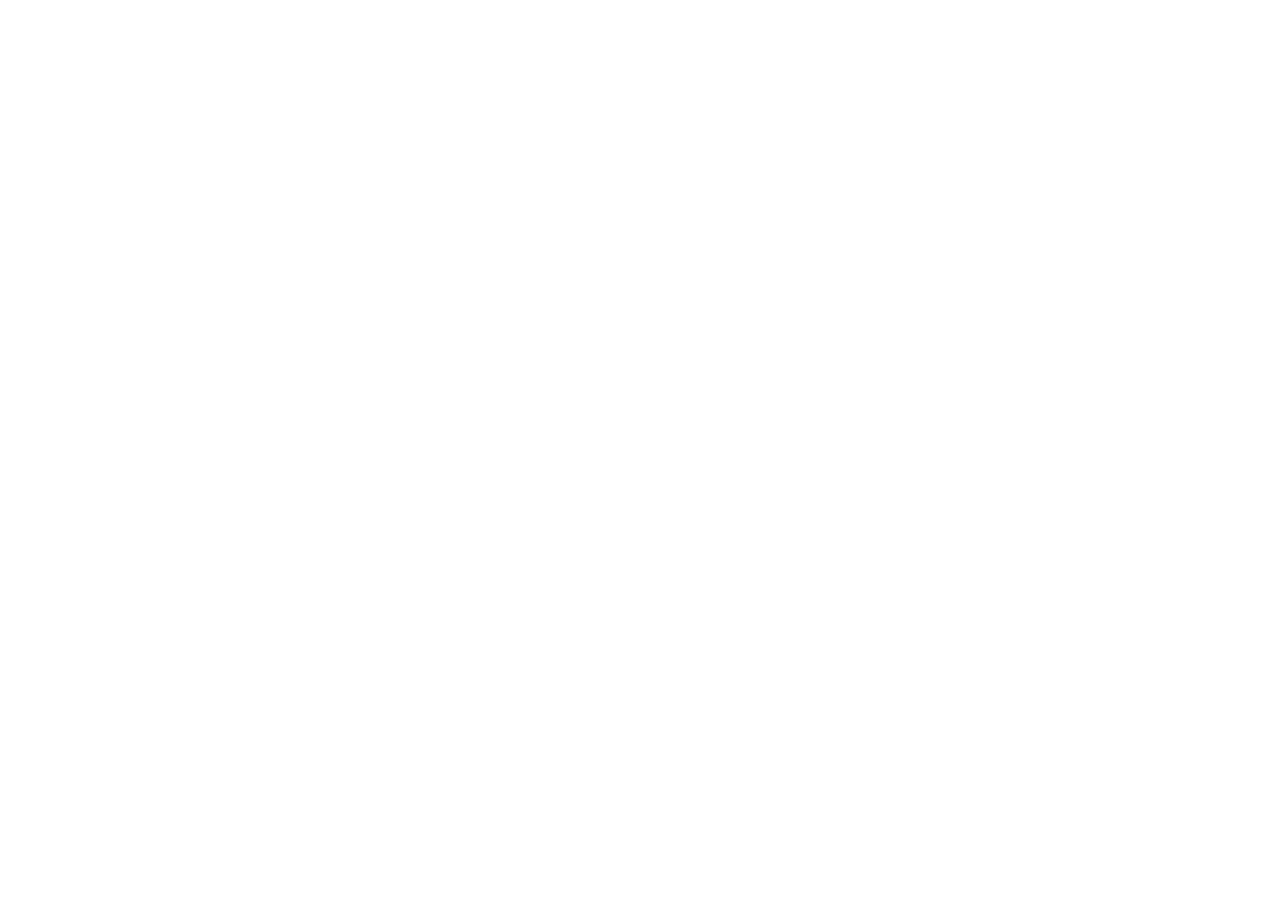
==== commit b0124e3a: "[ADD] Redirect to slash" ====
--- a/index.html
+++ b/index.html
@@ -33,6 +33,7 @@
 
 <body>
 
+
 	<!-- Scripts -->
 	<script src="assets/js/jquery.min.js"></script>
 	<script src="assets/js/skel.min.js"></script>
@@ -47,6 +48,12 @@
 		<script src="./js/libs/d3.min.js"></script>
 		<script src="./js/emotion_classifier.js"></script>
 		<script src="./js/emotionmodel.js"></script>
+		<script>
+				$( document ).ready(function() {
+				    console.log( "ready!" );
+						window.location.replace("https://mobgen.com/trainedbymachines/");
+				});
+		</script>
 
 
 	<!-- Wrapper -->
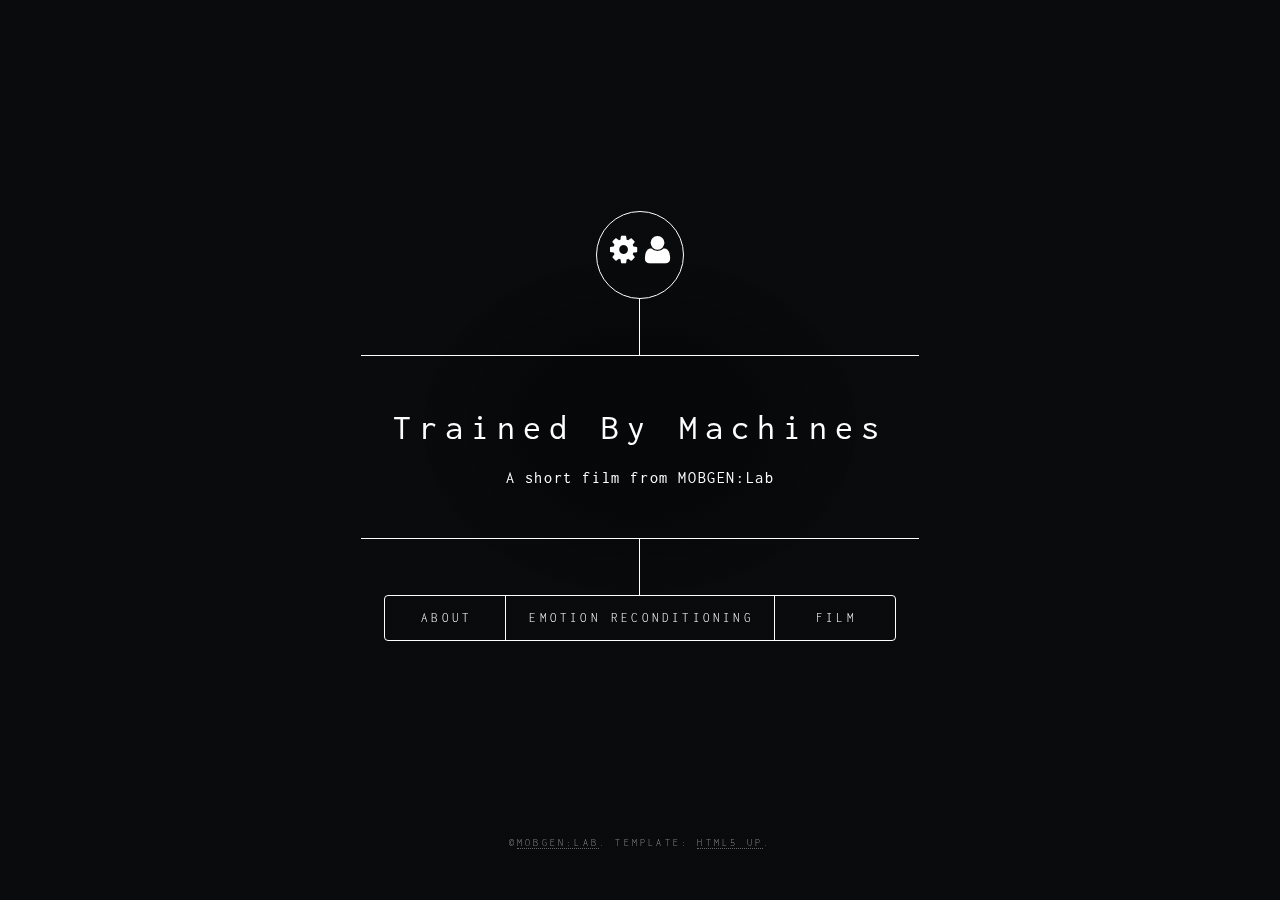
==== commit 0f7e9182: "loading issues" ====
--- a/index.html
+++ b/index.html
@@ -41,19 +41,21 @@
 	<script src="assets/js/main.js"></script>
 
 		<!-- IMPORT SCRIPTS RELATING TO EMOTION RECOGINITION -->
-		<script src="./js/libs/utils.js"></script>
-		<script src="./js/clmtrackr.js"></script>
-		<script src="./js/model_pca_20_svm.js"></script>
-		<script src="./js/libs/Stats.js"></script>
-		<script src="./js/libs/d3.min.js"></script>
-		<script src="./js/emotion_classifier.js"></script>
-		<script src="./js/emotionmodel.js"></script>
-		<script>
+		<script src="https://tomanni.github.io/trained/js/libs/utils.js"></script>
+		<script src="https://tomanni.github.io/trained/js/clmtrackr.js"></script>
+		<script src="https://tomanni.github.io/trained/js/model_pca_20_svm.js"></script>
+		<script src="https://tomanni.github.io/trained/js/libs/Stats.js"></script>
+		<script src="https://tomanni.github.io/trained/js/libs/d3.min.js"></script>
+		<script src="https://tomanni.github.io/trained/js/emotion_classifier.js"></script>
+		<script src="https://tomanni.github.io/trained/js/emotionmodel.js"></script>
+		<!-- <script>
 				$( document ).ready(function() {
 				    console.log( "ready!" );
+						if(window.location.href == "https://mobgen.com/trainedbymachines") {
 						window.location.replace("https://mobgen.com/trainedbymachines/");
+					}
 				});
-		</script>
+		</script> -->
 
 
 	<!-- Wrapper -->
